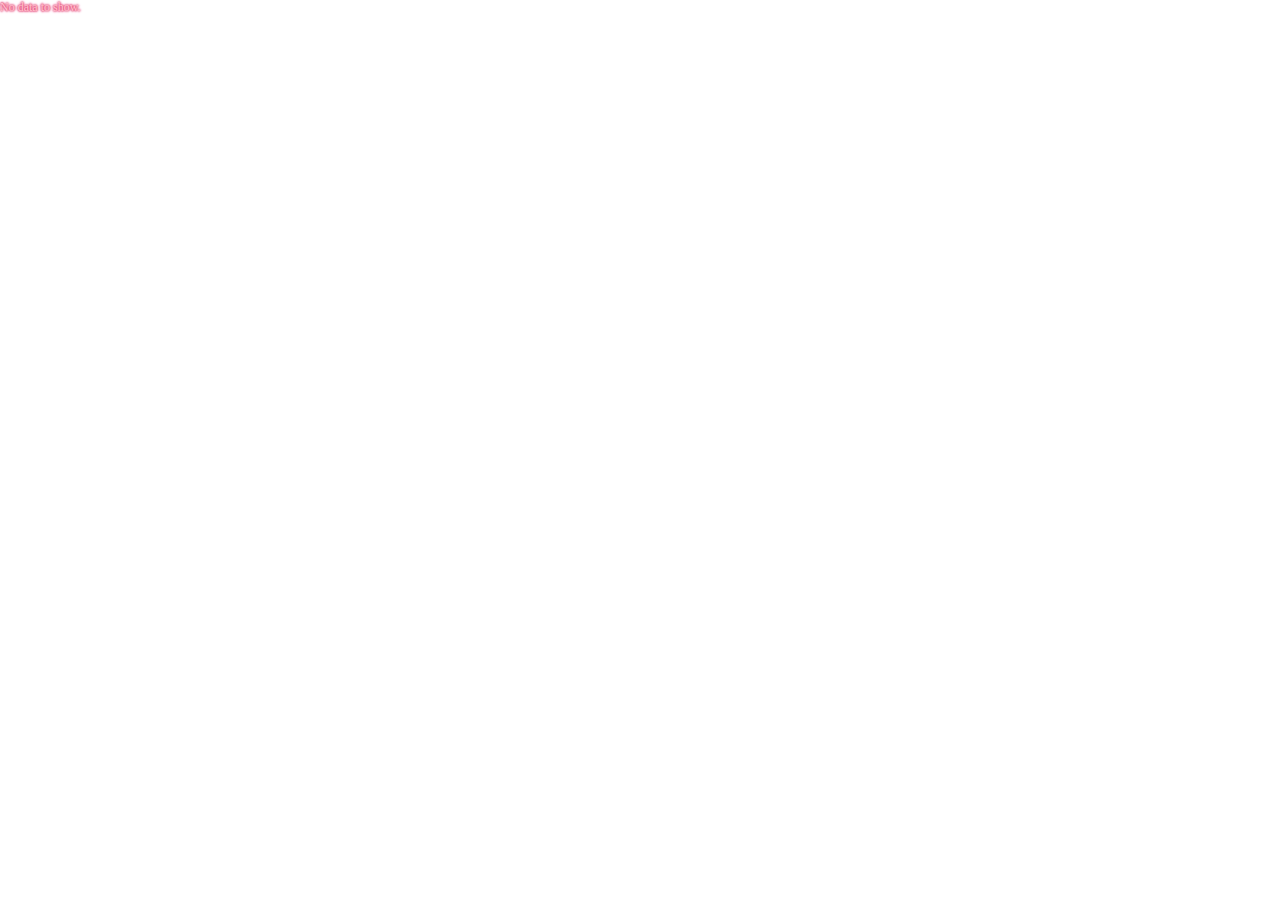
==== default.html @ ab71f727 "first commit" ====
﻿<html>
<head>
    <meta charset="utf-8" />
    <title></title>
    <style>

        /*
            表示設定 (1)
        */

        * {
            /* フォント （一部のフォントは上手く適用されない） */
            font-family: "Meiryo";
            font-size: 12px;
        }

        body, html {
            margin: 0;
        }

        html {
            /* リサイズ用のハンドル
             * リサイズができる場所はウィンドウ右下の16x16ピクセルの場所
             * この部分が完全に透明だとマウス入力が透過してしまってサイズを変更できなくなる */
            background-image: url(images/handle.png);
            background-position: bottom right;
            background-repeat: no-repeat;
            box-sizing: border-box;
            height: 100%;

            /* 外枠 */
            /*border: 1px solid rgba(0,0,0,0.1);*/

            /* はみ出た内容はスクロールバーを表示させずに隠す
             * 今のところ、ブラウザへの入力はできないので表示させても無意味 */
            overflow: hidden;

            /* 背景色 */
            background-color: transparent;
        }

        #combatantTable {
            width: 100%;
            table-layout: fixed;
            border-collapse: collapse;
        }

        /* キャラクターデータのテキストの設定 */
        #combatantTableBody * {
            /*color: #E2EBF5;*/
            color: #FFC0CB;
            /*text-shadow: -1px 0 3px #217AA2, 0 1px 3px #217AA2, 1px 0 3px #217AA2, 0 -1px 3px #217AA2;*/
            text-shadow: -1px 0 3px #E75480, 0 1px 3px #E75480, 1px 0 3px #E75480, 0 -1px 3px #E75480;
            font-weight: 300;

            /* はみ出たテキストを「…」で省略する */
            overflow: hidden;
            white-space: nowrap;
            text-overflow: ellipsis;
        }

        /* エンカウント情報とテーブルヘッダ内のテキストの設定 */
        #encounter,
        #combatantTableHeader * {
            /*color: #DED7BE;*/
            color: #FFC0CB;
            /*text-shadow: -1px 0 2px #795516, 0 1px 2px #795516, 1px 0 2px #795516, 0 -1px 2px #795516;*/
            text-shadow: -1px 0 2px #E75480, 0 1px 2px #E75480, 1px 0 2px #E75480, 0 -1px 2px #E75480;
            font-weight: 300;
            white-space: nowrap;
        }

        /* テーブルヘッダの下線の設定 */
        #combatantTableHeader tr {
            border-bottom: 1px solid #DED7BE;
        }

    </style>
    <script>

        //
        // プラグイン側から以下のような ActXiv オブジェクトとしてデータが提供される
        //
        // var ActXiv = {
        //    "Encounter": {...},
        //    "Combatant": {
        //        "PlayerName1": {...},
        //        "PlayerName2": {...},
        //        ...
        //    }
        // };
        //
        // データの更新は 1 秒毎。
        //
        // プラグインから onOverlayDataUpdate イベントが発行されるので、それを受信することもできる
        // イベントハンドラの第一引数の detail プロパティ内に上記のオブジェクトが入る
        //

        //
        // 表示設定 (2)
        //

        // エンカウント情報の定義
        var encounterDefine = "Time: {duration}  Total DPS: {ENCDPS}";

        // 上記のエンカウント情報を HTML として扱うなら true
        var useHTMLEncounterDefine = false;

        // ヘッダの定義
        var headerDefine =
        [
            //{ text: "#", width: "5%", align: "center" },
            { text: "Job", width: "8%", align: "center" },
            { text: "Name", width: "10%", align: "center" },
            { text: "DPS", width: "10%", align: "center" },
            // { text: "HPS (%)", width: "18%", align: "center", span: 2 },
            { text: "Crit", width: "10%", align: "center"},
            { text: "DH", width: "10%", align: "center" },
            { text: "CDH", width: "10%", align: "center"},
        ];

        // 表示するデータの定義
        var bodyDefine =
        [
            //{ text: rankingText, width: "5%", align: "center", effect: deadYatsuEffect },
            { html: "<img src='./images/glow/{JobOrName}.png' onerror='$(this).attr(\"src\", \"./images/error.png\");' style='width=60%;height:60%;' />", align: "center"},
            { text: "{name}", width: "10%" },
            // { text: "{Job}", width: "8%", align: "center" },
            { text: "{encdps}", width: "10%", align: "center" },
            // { text: "{damage%}", width: "5%", align: "right" },
            // { text: "{enchps}", width: "16%", align: "right" },
            // { text: "{healed%}", width: "5%", align: "right" },
            { text: "{crithit%}", width: "5%", align: "center" },
            { text: "{DirectHitPct}", width: "5%", align: "center" },
            { text: "{CritDirectHitPct}", width: "5%", align: "center" },
        ];

        // 順位を表示する（text に関数を指定する例）
        // 引数:
        //  combatant : キャラクターのデータ。combatant["..."]でデータを取得できる。
        //  index : キャラクターの並び順。一番上は 0 で、その後は 1 ずつ増える。
        // 戻り値:
        //  表示するテキスト。
        //  ACT のタグは展開されないので、展開したい場合は parseActFormat 関数を使用してください。
        function rankingText(combatant, index) {
            // 1 から始まる番号を返す
            return (index + 1).toString();
        }

        // 死亡奴を赤くする（effect の例）
        // 引数:
        //  cell : セルの DOM 要素
        //  combatant : キャラクターのデータ。combatant["..."]でデータを取得できる。
        //  index: キャラクターの並び順。一番上は 0 で、その後は 1 ずつ増える。
        // 戻り値: なし
        function deadYatsuEffect(cell, combatant, index) {
            // デス数を整数値に変換
            var deaths = parseInt(combatant["deaths"]);
            // デス数が 0 よりも大きいなら
            if (deaths > 0) {
                // 赤くする
                cell.style.color = "#FFA0A0";
                cell.style.textShadow = "-1px 0 3px #802020, 0 1px 3px #802020, 1px 0 3px #802020, 0 -1px 3px #802020";
            }
        }

        //
        // 以下表示用スクリプト
        //

        // onOverlayDataUpdate イベントを購読
        document.addEventListener("onOverlayDataUpdate", function (e) {
            update(e.detail);
        });
        window.addEventListener("message", function (e) {
            if (e.data.type === "onOverlayDataUpdate") {
                update(e.data.detail);
            }
        });

        // 表示要素の更新
        function update(data) {
            updateEncounter(data);
            if (document.getElementById("combatantTableHeader") == null) {
                updateCombatantListHeader();
            }
            updateCombatantList(data);
        }

        // エンカウント情報を更新する
        function updateEncounter(data) {
            // 要素取得
            var encounterElem = document.getElementById('encounter');

            // テキスト取得
            var elementText;
            if (typeof encounterDefine === 'function') {
                elementText = encounterDefine(data.Encounter);
                if (typeof elementText !== 'string') {
                    console.log("updateEncounter: 'encounterDefine' is declared as function but not returns a value as string.");
                    return;
                }
            } else if (typeof encounterDefine === 'string') {
                elementText = parseActFormat(encounterDefine, data.Encounter);
            } else {
                console.log("updateEncounter: 'encounterDefine' should be string or function that returns string.");
                return;
            }

            // テキスト設定
            if (!useHTMLEncounterDefine) {
                encounterElem.innerText = parseActFormat(elementText, data.Encounter);
            } else {
                encounterElem.innerHTML = parseActFormat(elementText, data.Encounter);
            }
        }

        // ヘッダを更新する
        function updateCombatantListHeader() {
            var table = document.getElementById('combatantTable');
            var tableHeader = document.createElement("thead");
            tableHeader.id = "combatantTableHeader";
            var headerRow = tableHeader.insertRow();

            for (var i = 0; i < headerDefine.length; i++) {
                var cell = document.createElement("th");
                // テキスト設定
                if (typeof headerDefine[i].text !== 'undefined') {
                    cell.innerText = headerDefine[i].text;
                } else if (typeof headerDefine[i].html !== 'undefined') {
                    cell.innerHTML = headerDefine[i].html;
                }
                // 幅設定
                cell.style.width = headerDefine[i].width;
                cell.style.maxWidth = headerDefine[i].width;
                // 横結合数設定
                if (typeof headerDefine[i].span !== 'undefined') {
                    cell.colSpan = headerDefine[i].span;
                }
                // 行揃え設定
                if (typeof headerDefine[i].align !== 'undefined') {
                    cell.style["textAlign"] = headerDefine[i].align;
                }
                headerRow.appendChild(cell);
            }

            table.tHead = tableHeader;
        }

        // プレイヤーリストを更新する
        // function updateCombatantList(data) {
        //     // 要素取得＆作成
        //     var table = document.getElementById('combatantTable');
        //     var oldTableBody = table.tBodies.namedItem('combatantTableBody');
        //     var newTableBody = document.createElement("tbody");
        //     newTableBody.id = "combatantTableBody";

        //     // tbody の内容を作成
        //     var combatantIndex = 0;
        //     for (var combatantName in data.Combatant) {
        //         var combatant = data.Combatant[combatantName];
        //         var tableRow = newTableBody.insertRow(newTableBody.rows.length);
        //         for (var i = 0; i < bodyDefine.length; i++)
        //         {
        //             var cell = tableRow.insertCell(i);
        //             // テキスト設定
        //             if (typeof bodyDefine[i].text !== 'undefined') {
        //                 var cellText;
        //                 if (typeof bodyDefine[i].text === 'function') {
        //                     cellText = bodyDefine[i].text(combatant, combatantIndex);
        //                 } else {
        //                     cellText = parseActFormat(bodyDefine[i].text, combatant);
        //                 }
        //                 cell.innerText = cellText;
        //             } else if (typeof bodyDefine[i].html !== 'undefined') {
        //                 var cellHTML;
        //                 if (typeof bodyDefine[i].html === 'function') {
        //                     cellHTML = bodyDefine[i].html(combatant, combatantIndex);
        //                 } else {
        //                     cellHTML = parseActFormat(bodyDefine[i].html, combatant);
        //                 }
        //                 cell.innerHTML = cellHTML;
        //             }
        //             // 幅設定
        //             cell.style.width = bodyDefine[i].width;
        //             cell.style.maxWidth = bodyDefine[i].width;
        //             // 行構え設定
        //             if (typeof(bodyDefine[i].align) !== 'undefined') {
        //                 cell.style.textAlign = bodyDefine[i].align;
        //             }
        //             // エフェクト実行
        //             if (typeof bodyDefine[i].effect === 'function') {
        //                 bodyDefine[i].effect(cell, combatant, combatantIndex);
        //             }
        //         }
        //         combatantIndex++;
        //     }

        //     // tbody が既に存在していたら置換、そうでないならテーブルに追加
        //     if (oldTableBody != void(0)) {
        //         table.replaceChild(newTableBody, oldTableBody);
        //     }
        //     else {
        //         table.appendChild(newTableBody);
        //     }
        // }

        function updateCombatantList(data) {
            // 要素取得＆作成
            var table = document.getElementById('combatantTable');
            var oldTableBody = table.tBodies.namedItem('combatantTableBody');
            var newTableBody = document.createElement("tbody");
            newTableBody.id = "combatantTableBody";

            // tbody の内容を作成
            var combatantIndex = 0;
            for (var combatantName in data.Combatant) {
                var combatant = data.Combatant[combatantName];
                combatant.JobOrName = combatant.Job.toLowerCase() || combatantName;
                var egiSearch = combatant.JobOrName.indexOf("-Egi (");
                if (egiSearch != -1) {
                    combatant.JobOrName = combatant.JobOrName.substring(0, egiSearch);
                }
                else if (combatant.JobOrName.indexOf("Eos (") == 0) {
                    combatant.JobOrName = "Eos";
                }
                else if (combatant.JobOrName.indexOf("Selene (") == 0) {
                    combatant.JobOrName = "Selene";
                }
                else if (combatant.JobOrName.indexOf("Carbuncle (") != -1) {
                    // currently no carbuncle pics
                }
                else if (combatant.JobOrName.indexOf(" (") != -1) {
                    combatant.JobOrName = "choco";
                }


                var tableRow = newTableBody.insertRow(newTableBody.rows.length);
                for (var i = 0; i < bodyDefine.length; i++) {
                    var cell = tableRow.insertCell(i);
                    // テキスト設定
                    if (typeof bodyDefine[i].text !== 'undefined') {
                        var cellText;
                        if (typeof bodyDefine[i].text === 'function') {
                            cellText = bodyDefine[i].text(combatant, combatantIndex);
                        } else {
                            cellText = parseActFormat(bodyDefine[i].text, combatant);
                        }
                        cell.innerText = cellText;
                    } else if (typeof bodyDefine[i].html !== 'undefined') {
                        var cellHTML;
                        if (typeof bodyDefine[i].html === 'function') {
                            cellHTML = bodyDefine[i].html(combatant, combatantIndex);
                        } else {
                            cellHTML = parseActFormat(bodyDefine[i].html, combatant);
                        }
                        cell.innerHTML = cellHTML;
                    }
                    // 幅設定
                    cell.style.width = bodyDefine[i].width;
                    cell.style.maxWidth = bodyDefine[i].width;
                    // 行構え設定
                    if (typeof (bodyDefine[i].align) !== 'undefined') {
                        cell.style.textAlign = bodyDefine[i].align;
                    }
                    // エフェクト実行
                    if (typeof bodyDefine[i].effect === 'function') {
                        bodyDefine[i].effect(cell, combatant, combatantIndex);
                    }
                }
                combatantIndex++;
            }

            // tbody が既に存在していたら置換、そうでないならテーブルに追加
            if (oldTableBody != void (0)) {
                table.replaceChild(newTableBody, oldTableBody);
            }
            else {
                table.appendChild(newTableBody);
            }
        }

        // Miniparse フォーマット文字列を解析し、表示文字列を取得する
        function parseActFormat(str, dictionary)
        {
            var result = "";

            var currentIndex = 0;
            do {
                var openBraceIndex = str.indexOf('{', currentIndex);
                if (openBraceIndex < 0) {
                    result += str.slice(currentIndex);
                    break;
                }
                else {
                    result += str.slice(currentIndex, openBraceIndex);
                    var closeBraceIndex = str.indexOf('}', openBraceIndex);
                    if (closeBraceIndex < 0) {
                        // parse error!
                        console.log("parseActFormat: Parse error: missing close-brace for " + openBraceIndex.toString() + ".");
                        return "ERROR";
                    }
                    else {
                        var tag = str.slice(openBraceIndex + 1, closeBraceIndex);
                        if (typeof dictionary[tag] !== 'undefined') {
                            result += dictionary[tag];
                        } else {
                            console.log("parseActFormat: Unknown tag: " + tag);
                            result += "ERROR";
                        }
                        currentIndex = closeBraceIndex + 1;
                    }
                }
            } while (currentIndex < str.length);

            return result;
        }

    </script>
</head>
<body>

    <div id="encounter">
        No data to show.
        <!-- ここにエンカウント情報が入る -->
    </div>

    <table id="combatantTable">
        <!-- ここにヘッダが入る -->
        <!-- ここに各キャラの情報が入る -->
    </table>

</body>
</html>
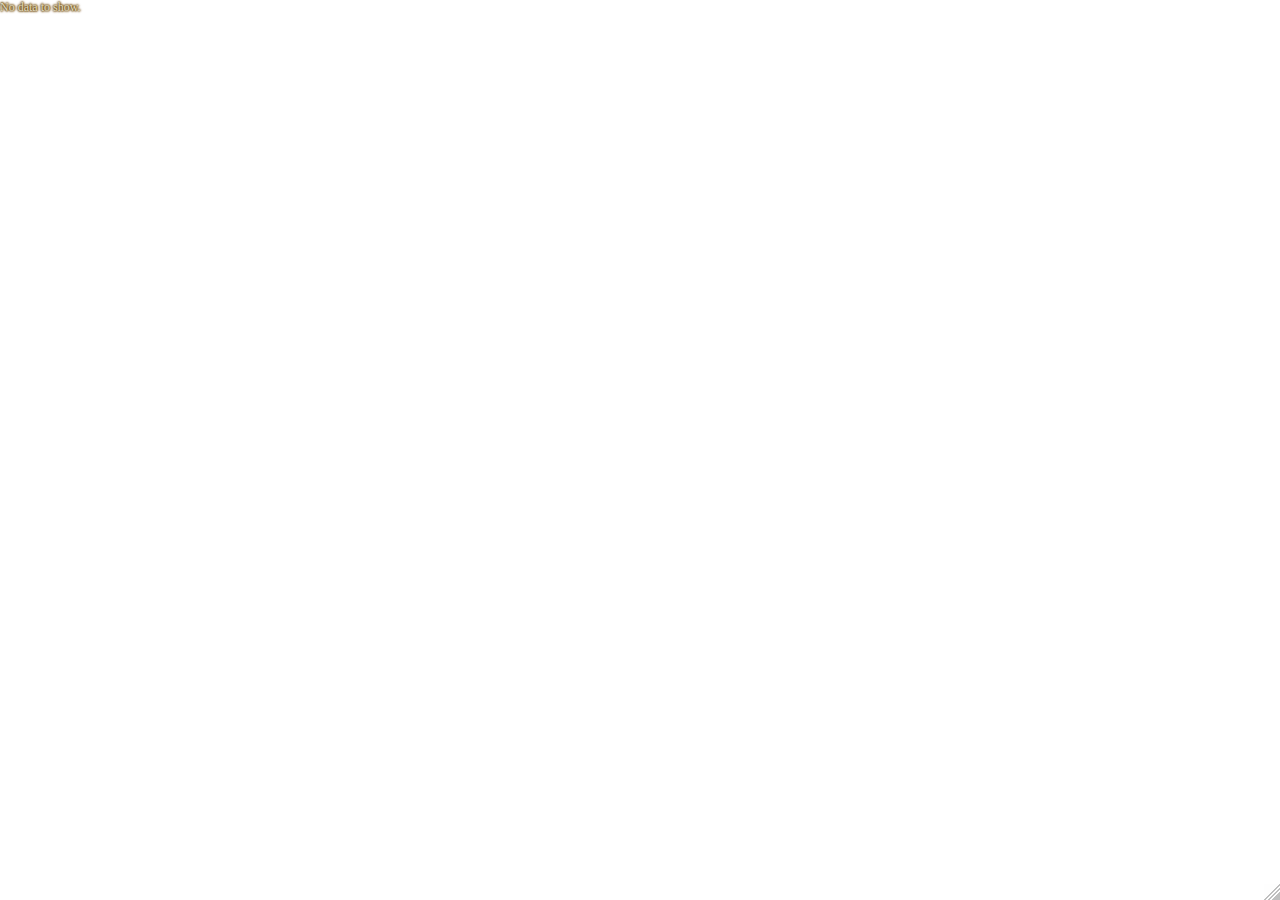
==== commit 5685a71a: "changed glow on class/job icons" ====
--- a/default.html
+++ b/default.html
@@ -47,10 +47,8 @@
 
         /* キャラクターデータのテキストの設定 */
         #combatantTableBody * {
-            /*color: #E2EBF5;*/
-            color: #FFC0CB;
-            /*text-shadow: -1px 0 3px #217AA2, 0 1px 3px #217AA2, 1px 0 3px #217AA2, 0 -1px 3px #217AA2;*/
-            text-shadow: -1px 0 3px #E75480, 0 1px 3px #E75480, 1px 0 3px #E75480, 0 -1px 3px #E75480;
+            color: #E2EBF5;
+            text-shadow: -1px 0 3px #217AA2, 0 1px 3px #217AA2, 1px 0 3px #217AA2, 0 -1px 3px #217AA2;
             font-weight: 300;
 
             /* はみ出たテキストを「…」で省略する */
@@ -62,10 +60,8 @@
         /* エンカウント情報とテーブルヘッダ内のテキストの設定 */
         #encounter,
         #combatantTableHeader * {
-            /*color: #DED7BE;*/
-            color: #FFC0CB;
-            /*text-shadow: -1px 0 2px #795516, 0 1px 2px #795516, 1px 0 2px #795516, 0 -1px 2px #795516;*/
-            text-shadow: -1px 0 2px #E75480, 0 1px 2px #E75480, 1px 0 2px #E75480, 0 -1px 2px #E75480;
+            color: #DED7BE;
+            text-shadow: -1px 0 2px #795516, 0 1px 2px #795516, 1px 0 2px #795516, 0 -1px 2px #795516;
             font-weight: 300;
             white-space: nowrap;
         }
